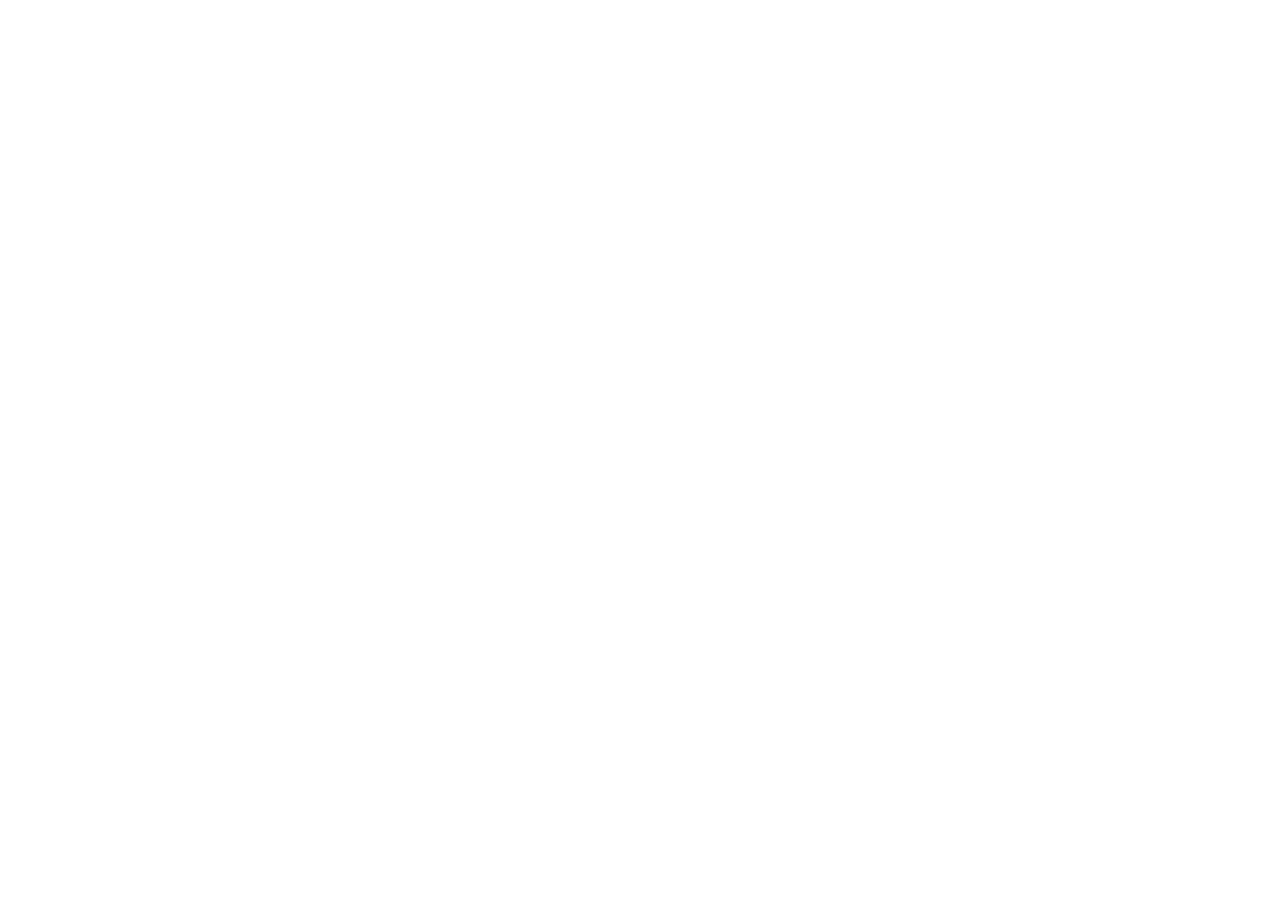
==== module2-solution/index.html @ 314f76ab "MOdule2" ====
<!DOCTYPE html>
<html>
<head>
	<meta charset="utf-8">
	<meta name="viewport" content="width=device-width, initial-scale=1">
	<title>Module 2 solutions</title>
</head>
<body>
	<div class="container">
		<p>
</body>
</html>
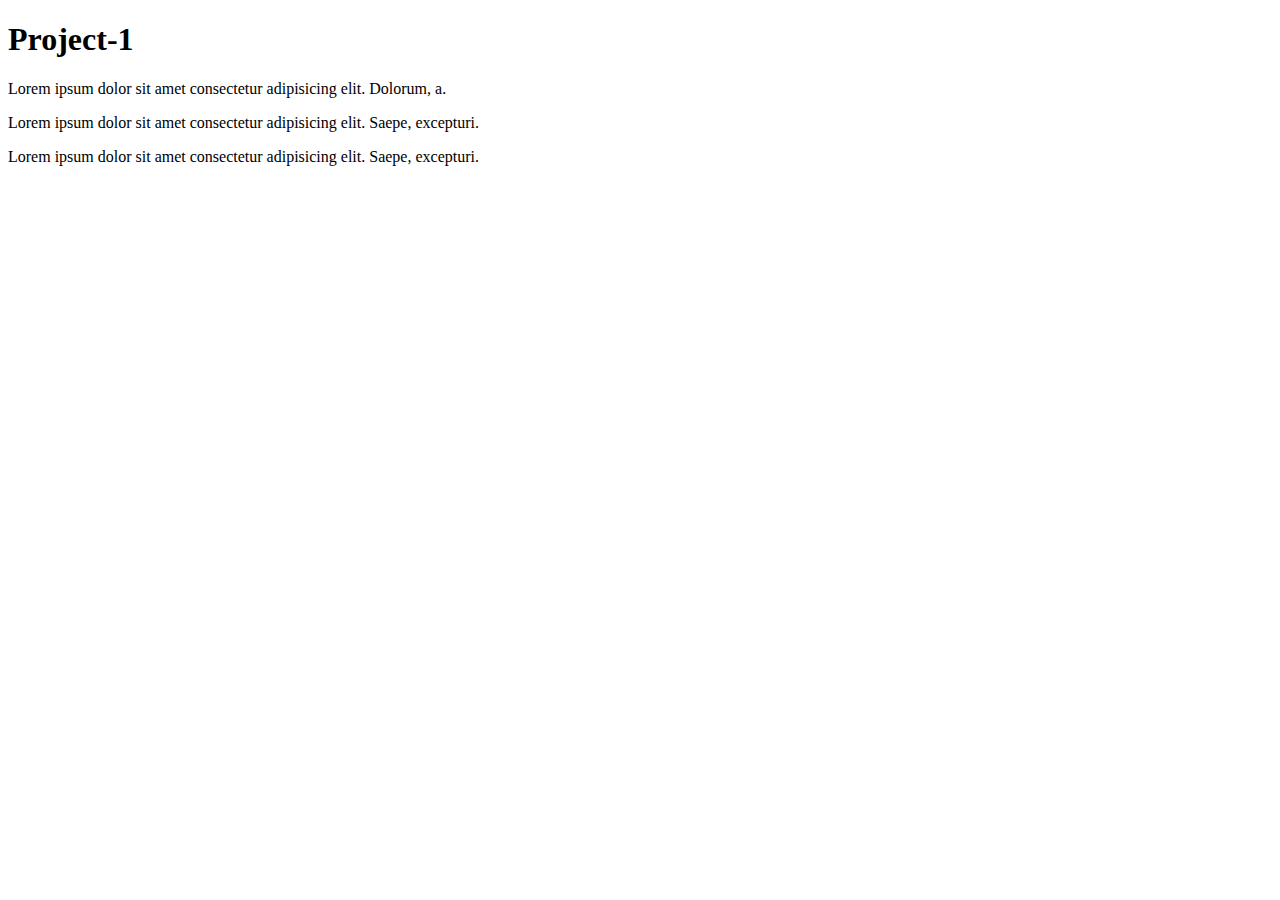
==== commit 9e9a34fa: "Update index.html" ====
--- a/module2-solution/index.html
+++ b/module2-solution/index.html
@@ -1,12 +1,25 @@
 <!DOCTYPE html>
-<html>
+<html lang="en">
 <head>
-	<meta charset="utf-8">
-	<meta name="viewport" content="width=device-width, initial-scale=1">
-	<title>Module 2 solutions</title>
+    <meta charset="UTF-8">
+    <meta name="viewport" content="width=device-width, initial-scale=1.0">
+    <title>Coursera-1</title>
+    <link rel="stylesheet" href="style.css">
 </head>
 <body>
-	<div class="container">
-		<p>
+    <div class="main">
+        <h1>Project-1</h1>
+        <div class="container">
+            <div class="box">
+                <p>Lorem ipsum dolor sit amet consectetur adipisicing elit. Dolorum, a.</p>
+            </div>
+            <div class="box">
+                <p>Lorem ipsum dolor sit amet consectetur adipisicing elit. Saepe, excepturi.</p>
+            </div>
+            <div class="box">
+                <p>Lorem ipsum dolor sit amet consectetur adipisicing elit. Saepe, excepturi.</p>
+            </div>
+        </div>
+    </div>  
 </body>
-</html>+</html>
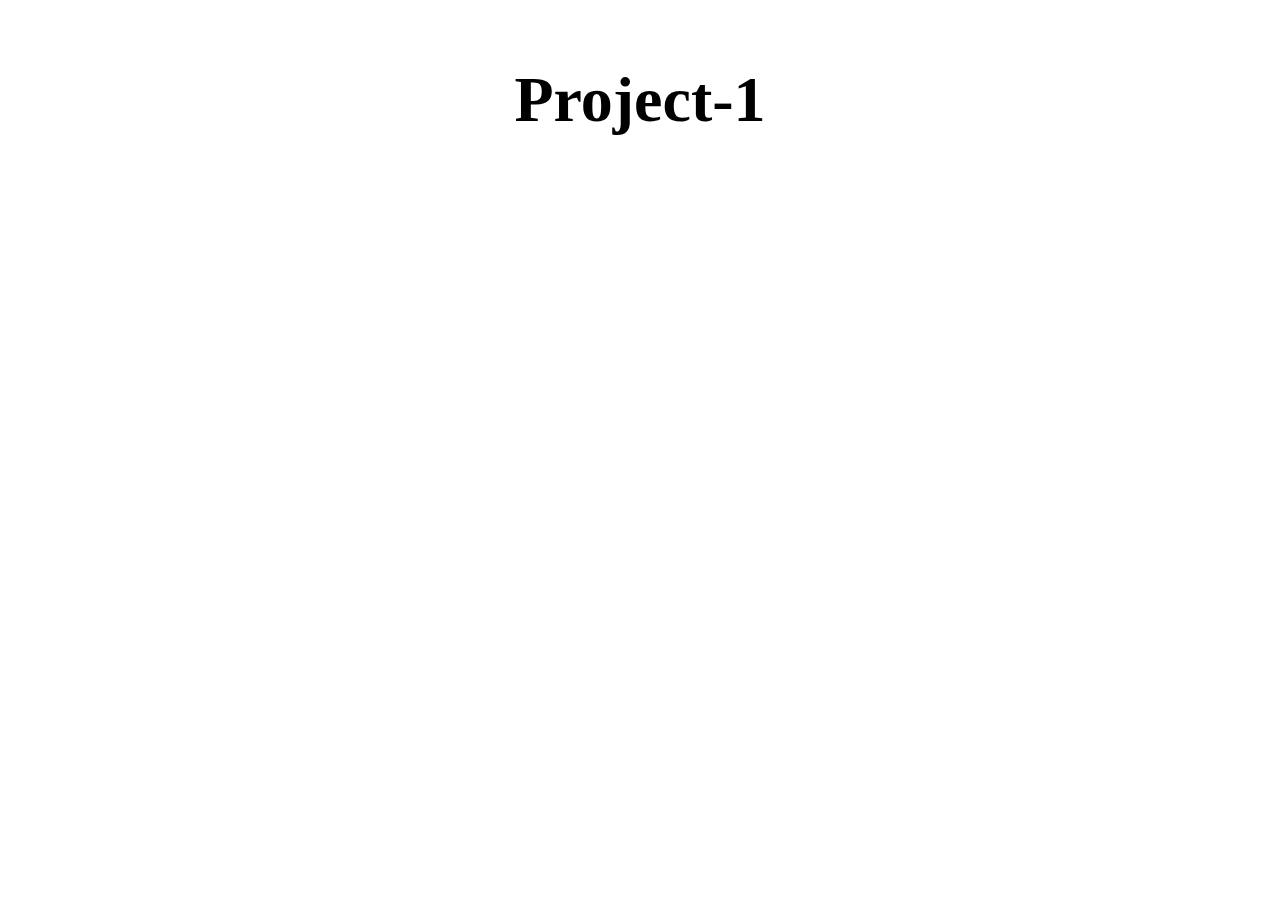
==== commit b1934deb: "Update index.html" ====
--- a/module2-solution/index.html
+++ b/module2-solution/index.html
@@ -7,19 +7,25 @@
     <link rel="stylesheet" href="style.css">
 </head>
 <body>
-    <div class="main">
-        <h1>Project-1</h1>
-        <div class="container">
-            <div class="box">
-                <p>Lorem ipsum dolor sit amet consectetur adipisicing elit. Dolorum, a.</p>
-            </div>
-            <div class="box">
-                <p>Lorem ipsum dolor sit amet consectetur adipisicing elit. Saepe, excepturi.</p>
-            </div>
-            <div class="box">
-                <p>Lorem ipsum dolor sit amet consectetur adipisicing elit. Saepe, excepturi.</p>
-            </div>
+    <h1>Project-1</h1>
+    <section class="column-lg-4 colmn-md-6 colmn-sm-12">
+        <div>
+            <p class="sub1">One</p>
+            <p class="content">
+                Lorem ipsum dolor sit amet consectetur adipisicing elit. Aliquam natus optio aperiam laboriosam corrupti nemo rem nulla laborum atque culpa.
+            </p>
         </div>
-    </div>  
+    </section>
+    <section class="column-lg-4 colmn-md-6 colmn-sm-12">
+        <div>
+            <p class="sub2">Two</p>
+            <p class="content">Lorem ipsum dolor sit amet consectetur adipisicing elit. Aliquam natus optio aperiam laboriosam corrupti nemo rem nulla laborum atque culpa.</p>
+        </div>
+    </section>
+    <section class="column-lg-4 colmn-md-12 colmn-sm-12">
+        <div>
+            <p class="sub3">Three</p>
+            <p class="content">Lorem ipsum dolor sit amet consectetur adipisicing elit. Et expedita sed at debitis maxime ut delectus nesciunt quisquam consectetur optio.</p>
+        </div>
 </body>
 </html>
--- a/module2-solution/style.css
+++ b/module2-solution/style.css
@@ -0,0 +1,62 @@
+<link href="https://fonts.googleapis.com/css2?family=Mulish:wght@200&display=swap" rel="stylesheet">
+*{
+    margin: 0; 
+    padding: 0; 
+    box-sizing: border-box;
+    font-family: 'Mulish', sans-serif;
+}
+.main{ 
+    width: 100vw; 
+    height:100vh;
+    background: #dfe6e9; 
+    color: #fff;
+    border: 5px solid black;
+}
+
+h1{
+    font-size: 4rem;
+    padding: 20px 0;
+    text-align: center;
+    color: #000;
+}
+
+p{
+    text-align: center;
+    font-size: 20px;
+    color: white;
+}
+
+.box:first-child{
+    background-color: red;
+}
+
+.box:last-child{
+    background-color: blue;
+}
+
+.box{
+    height: 200px;
+    background:#81ecec;
+    box-shadow: 0 0 20px #bac3c3;
+    flex:1 1 200px;
+    margin: 20px;
+    border: 5px solid black;
+}
+
+.container{ 
+    width: 80vw; 
+    height: auto; 
+    margin: auto;
+    display: flex; 
+    justify-content: space-around;
+    flex-wrap: wrap;
+    transition: all 0.2 linear;
+}
+
+
+
+@media (max-width:768px){
+    .main{
+        height: auto;
+    }
+}